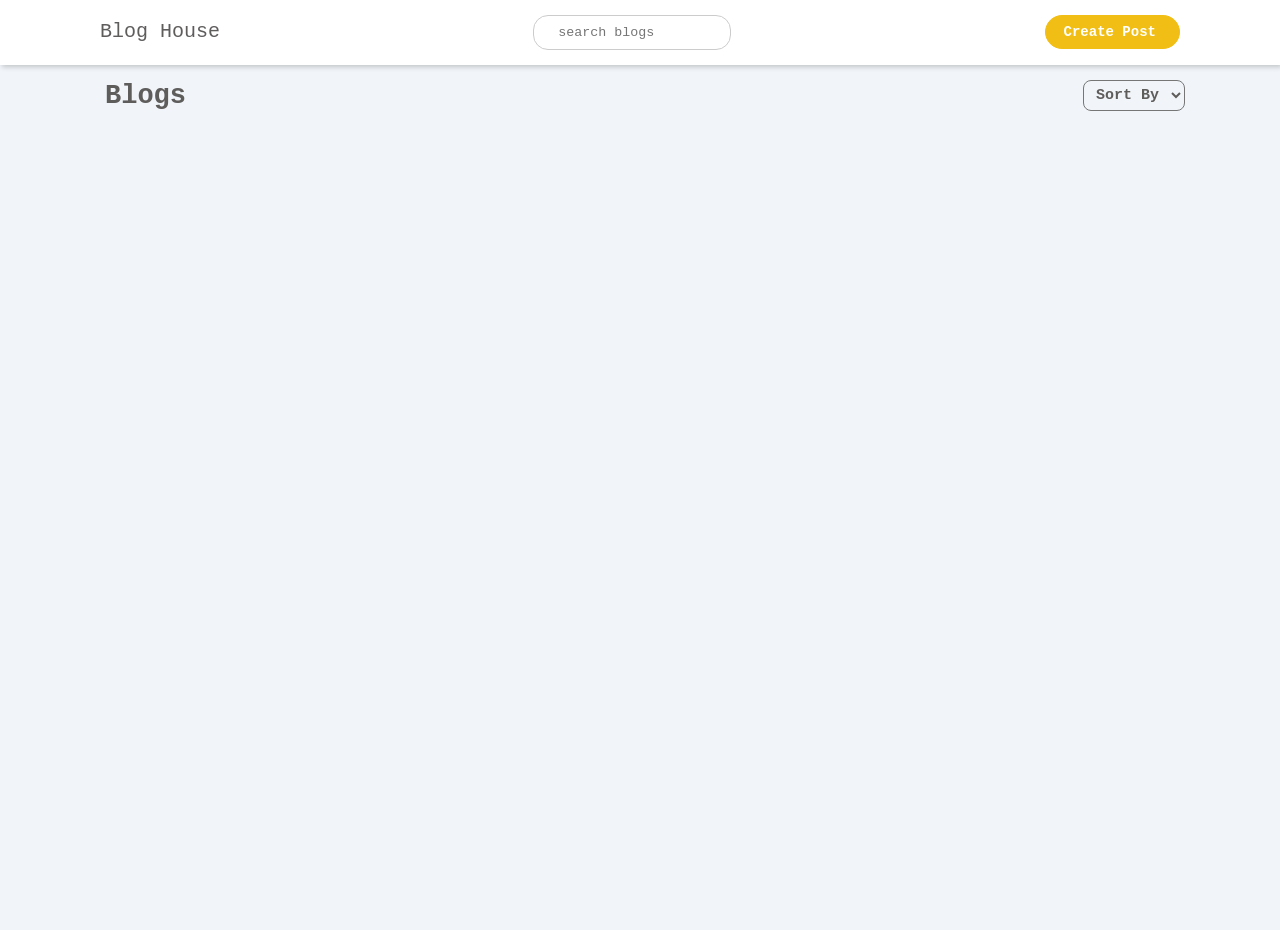
==== index.html @ 242c8fc6 "first commit" ====
<!doctype html>
<html lang="en">
  <head>
    <meta charset="UTF-8" />
    <meta name="viewport" content="width=device-width, initial-scale=1.0" />
    <link rel="stylesheet" href="style.css" />
    <title>Blog House</title>
  </head>
  <body>
    
    <div class="overlay" id="overlay"></div>

    <div class="sidebar-wrapper" id="sidebar-wrapper">
      <div class="sidebar">
        <input type="input" name="" id="select-image"/>
        <img src="" id="preview-image" alt="image" width="100px" height="100px">
        <input type="text" id="title" placeholder="title">
        <textarea name="" id="body" placeholder="contents"></textarea>
        <button id="update-btn">Edit Post <i class="fa-regular fa-pen-to-square"></i></button>
      </div>
    </div>

    <main class="page-content" id="page-content">
      <header class="header-wrapper">
        <div class="header-brand">
          <span class="logo"><i class="fa-solid fa-igloo"></i></span>
          <span>Blog House</span>
        </div>

        <div class="search-wrapper">
          <span class="fa-solid fa-search"></span>
          <input type="text" placeholder="search blogs" id="search">
        </div>

        <div class="add-post">
          <a href="createpost.html" class="createplus"><button>Create Post <i class="fa-solid fa-circle-plus"></i></button></a>
          <a href="createpost.html" class="plus"><button><i class="fa-solid fa-circle-plus"></i></button></a>
        </div>
      </header>

      <section class="main-content">
        <div class="main-top">
          <h2>Blogs</h2>
          <select name="" id="sortblog">
            <option value="">Sort By</option>
            <option value="newest">Newest</option>
            <option value="oldest">Oldest</option>
            <option value="a-z">A-Z</option>
          </select>
        </div>
        <div class="blog-posts-wrapper" id="blog-posts">

        </div>
      </section>
    </main>

    <script src="index.js"></script>
    <script src="https://kit.fontawesome.com/64bd4d313c.js" crossorigin="anonymous"></script>
  </body>
</html>
---- style.css ----
* {
  padding: 0;
  margin: 0;
  box-sizing: border-box;
  font-family: monospace;
}
.overlay{
  position: fixed;
  inset: 0;
  background: #00000080;
  opacity: 0;
  transition: all 0.4s;
  z-index: 2;
  visibility: hidden;
  height: 100vh;
}
.page-content.blur{
  filter: blur(2px);
  transition: all 0.2s;
}

.sidebar-wrapper{
  position: fixed;
  right: -10px;
  top: 0;
  z-index: 3;
  background: #f1f5f9;
  height: 100vh;
  width: 400px;
  padding: 0 20px 0 35px;
  transition: all 800ms;
  display: flex;
  visibility: hidden;
  transition: all 0.2s;
  transition-timing-function: ease-out;
  flex-direction: column;
  gap: 10px;
  border-radius: 5px;

  box-shadow: 2px 2px 5px #00000033;
}
.sidebar{
  display: flex;
  flex-direction: column;
  gap: 20px;
  margin-top: 100px;
  padding: 20px 10px;
  background: #fff;
  border-radius: 5px;
  box-shadow: 2px 2px 5px #00000033;
}
.sidebar .upload-button{
  width: 40%;
}
.sidebar img{
  border-radius: 50%;
  display: none;
}
.sidebar input,
.sidebar textarea{
  padding: 9px;
  outline: 0;
  border: 1px solid #ccc;
  border-radius: 5px;
  color: #5f5c5c;
}
.sidebar textarea{
  height: 100px;
}
.sidebar-wrapper button{
  padding: 8px;
  border-radius: 5px;
  outline: 0;
  border: 1px solid #d1a514ee;
  color: #fff;
  background: #d1a514ee;
  font-weight: 600;
  font-size: 14px;
  /* transition: all 0.1s; */
}
.sidebar-wrapper button:hover{
  background: #b89112ee;
}
.header-wrapper{
  display: flex;
  justify-content: space-between;
  padding: 15px 100px;
  background: #fff;
  box-shadow: 2px 2px 5px #00000033;
  position: fixed;
  top: 0;
  width: 100%;
  z-index: 1;
  transition: all 600ms;
  height: 65px;
}
.header-brand{
  gap: 15px;
  font-size: 20px;
  color: #5f5c5c;
  transition: all 800ms;
  cursor: pointer;
}
.logo{
  color: #ffc400;
  font-size: 26px;
}
.search-wrapper{
  display: flex;
  align-items: center;
  gap: 12px;
  border: 1px solid #ccc;
  padding: 6px 12px;
  border-radius: 15px;
  transition: all 800ms;
}
.search-wrapper span{
  color: #5f5c5c;
  font-size: 13px;
}
.search-wrapper input{
  border: none;
  outline: none;
  color: #5f5c5c;
}
.add-post a{
  text-decoration: none;
}
.add-post button{
  display: flex;
  gap: 5px;
  align-items: center;
  padding: 8px 18px;
  border: 1px solid #f1be15;
  border-radius: 20px;
  background: #f1be15;
  color: #fff;
  font-weight: 600;
  font-size: 14px;
  transition: all 800ms;
}
.add-post button:hover{
  padding: 9px 20px;
  outline: 2px #f1be15;
  background: transparent;
  color: #ffc400;
  cursor: pointer;
  font-size: 15px;
}
.plus{
  display: none;
}
.main-content{
  margin-top: 30px;
  padding: 50px 95px;
  background: #f1f5f9;
  min-height: 100vh;
}
.main-top{
  margin: 0 0 25px 10px;
  display: flex;
  justify-content: space-between;
  align-items: center;
}
.main-top select{
  padding: 5px 8px;
  color: #5f5c5c;
  font-weight: 600;
  font-size: 15px;
  border-radius: 8px;
  background: transparent;
}
.main-top h2{
  font-size: 27px;
  color: #5f5c5c;
  font-weight: 600;
}
.blog-posts-wrapper {
  display: grid;
  grid-template-columns: repeat(auto-fill, minmax(300px, 1fr));
  column-gap: 20px;
  row-gap: 33px;
}
.blog-posts {
  display: flex;
  justify-content: center;
  flex-direction: column;
  background: #fff;
  border: 1px solid #d3d0d0;
  border-radius: 10px;
  box-shadow: 2px 2px 5px #00000013;
  color: #5f5c5c;
  overflow: hidden;
  transition: all 800ms;
  cursor: pointer;
  position: relative;
}
.blog-posts img{
  width: 100%;
  height: 250px;
}

.blog-posts:hover{
  transform: translateY(-20px);
}
.modify-post{
  visibility: hidden;
  opacity: 0;
  transition: 0.5s;
  z-index: 1;
}
.blog-posts img:hover{
  filter: blur(1px);
}
.blog-posts img:hover + .modify-post,
.modify-post:hover{
  opacity: 1;
  visibility: visible;
}
.delete{
  position: absolute;
  left: 5px;
  top: 5px;
  color: #f3f1f1;
  font-size: 20px;
}
.edit{
  position: absolute;
  right: 5px;
  top: 5px;
  color: #f3f1f1;
  font-size: 20px;
}
.blog-value{
  display: flex;
  flex-direction: column;
  gap: 8px;
  padding: 10px;
}
.blog-value h3{
  font-size: 19px;
  font-weight: 800;
}
.blog-value p{
  font-size: 14px;
}


/* create post */
.news{
  display: none;
}
.create-main{
  height: 95vh;
  display: flex;
  justify-content: center;
  align-items: center;
  flex-direction: column;
  gap: 10px;
}
.form{
  display: flex;
  flex-direction: column;
  gap: 20px;
  width: 400px;
  border-radius: 5px;
  box-shadow: 2px 2px 5px #00000033;
  padding: 40px 20px;
  background: #fff;
  z-index: 2;
}
.form .upload-button{
  width: 40%;
}
.form img{
  border-radius: 50%;
}
.form input,
.form textarea{
  padding: 9px;
  outline: 0;
  border: 1px solid #ccc;
  border-radius: 5px;
  color: #5f5c5c;
}
.form textarea{
  height: 100px;
}
.form img{
  display: none;
}
.form button{
  padding: 8px;
  border-radius: 5px;
  outline: 0;
  border: 1px solid #d1a514ee;
  color: #fff;
  background: #d1a514ee;
  font-weight: 600;
  font-size: 14px;
  transition: all 600ms;
}
.form button:hover{
  background: #b89112ee;
}
.createoverlay{
  top: 65px;
  visibility: visible;
  opacity: 1;
}

@media(max-width: 655px) {
  .header-wrapper{
    padding: 15px 65px;
  }
  .search-wrapper{
    display: none;
  }
  .createplus,
  .addnews{
    display: none;
  }
  .plus,
  .news{
    display: flex;
  }
  .main-content{
    padding: 50px 65px;
  }
}

@media(min-width:656px){
  .search-wrapper{
    display: none;
  }
  .createplus,
  .addnews{
    display: flex;
  }
  .plus,
  .news{
    display: none;
  }
}
@media(min-width:800px){
  .search-wrapper{
    display: flex;
  }
}
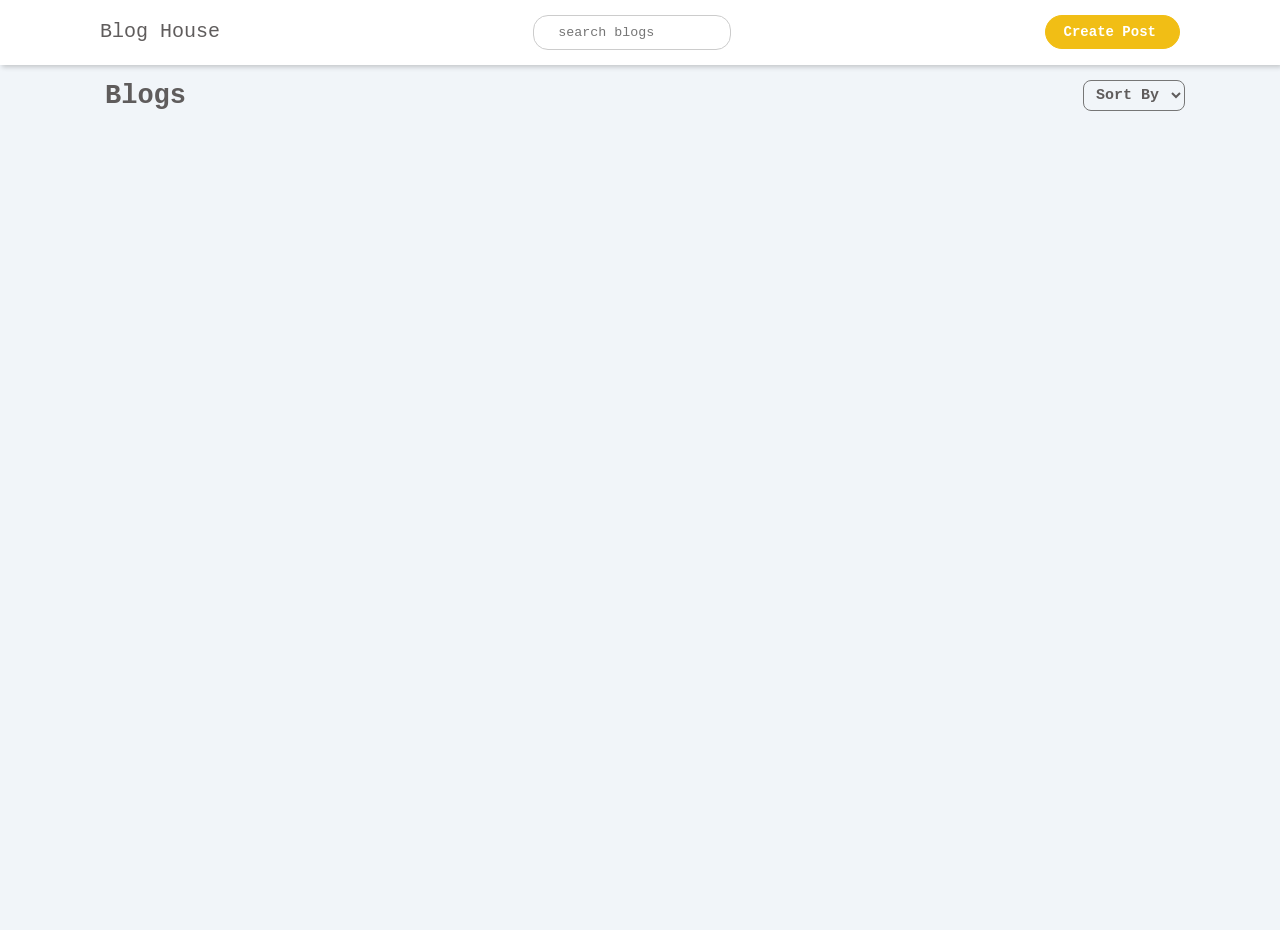
==== commit 836bd722: "add spinner and sweet alert" ====
--- a/index.html
+++ b/index.html
@@ -7,16 +7,27 @@
     <title>Blog House</title>
   </head>
   <body>
-    
     <div class="overlay" id="overlay"></div>
+
+    <div class="loader" id="loader">
+      <div class="spinner" id="spinner"></div>
+    </div>
 
     <div class="sidebar-wrapper" id="sidebar-wrapper">
       <div class="sidebar">
-        <input type="input" name="" id="select-image"/>
-        <img src="" id="preview-image" alt="image" width="100px" height="100px">
-        <input type="text" id="title" placeholder="title">
+        <input type="input" name="" id="select-image" />
+        <img
+          src=""
+          id="preview-image"
+          alt="image"
+          width="100px"
+          height="100px"
+        />
+        <input type="text" id="title" placeholder="title" />
         <textarea name="" id="body" placeholder="contents"></textarea>
-        <button id="update-btn">Edit Post <i class="fa-regular fa-pen-to-square"></i></button>
+        <button id="update-btn">
+          Edit Post <i class="fa-regular fa-pen-to-square"></i>
+        </button>
       </div>
     </div>
 
@@ -29,12 +40,16 @@
 
         <div class="search-wrapper">
           <span class="fa-solid fa-search"></span>
-          <input type="text" placeholder="search blogs" id="search">
+          <input type="text" placeholder="search blogs" id="search" />
         </div>
 
         <div class="add-post">
-          <a href="createpost.html" class="createplus"><button>Create Post <i class="fa-solid fa-circle-plus"></i></button></a>
-          <a href="createpost.html" class="plus"><button><i class="fa-solid fa-circle-plus"></i></button></a>
+          <a href="createpost.html" class="createplus"
+            ><button>Create Post <i class="fa-solid fa-circle-plus"></i></button
+          ></a>
+          <a href="createpost.html" class="plus"
+            ><button><i class="fa-solid fa-circle-plus"></i></button
+          ></a>
         </div>
       </header>
 
@@ -55,6 +70,10 @@
     </main>
 
     <script src="index.js"></script>
-    <script src="https://kit.fontawesome.com/64bd4d313c.js" crossorigin="anonymous"></script>
+    <script
+      src="https://kit.fontawesome.com/64bd4d313c.js"
+      crossorigin="anonymous"
+    ></script>
+    <script src="https://cdn.jsdelivr.net/npm/sweetalert2@11"></script>
   </body>
 </html>
--- a/style.css
+++ b/style.css
@@ -14,10 +14,40 @@
   visibility: hidden;
   height: 100vh;
 }
-.page-content.blur{
+.loader{
+  width: 100%;
+  height: 100vh;
+  background: #00000080;
+  position: fixed;
+  z-index: 3;
+  top: 66px;
+  display: flex;
+  justify-content: center;
+  align-items: center;
+  transition: all 0.4s;
+
+  display: none;
+}
+.spinner{
+  width: 60px;
+  height: 60px;
+  border: 7px solid #ffc400;
+  border-left: 7px solid #fff;
+  border-radius: 50%;
+  animation: spin 1s linear infinite;
+}
+@keyframes spin{
+  from{
+    transform: rotate(0deg);
+  }
+  to{
+    transform: rotate(360deg);
+  }
+}
+/* .page-content.blur{
   filter: blur(2px);
   transition: all 0.2s;
-}
+} */
 
 .sidebar-wrapper{
   position: fixed;
@@ -180,6 +210,7 @@
   grid-template-columns: repeat(auto-fill, minmax(300px, 1fr));
   column-gap: 20px;
   row-gap: 33px;
+  transition: all 800ms;
 }
 .blog-posts {
   display: flex;
@@ -309,6 +340,15 @@
   opacity: 1;
 }
 
+.empty-state{
+  display: flex;
+  justify-content: center;
+  align-items: center;
+  height: 200px;
+  color: #5f5c5c;
+  font-size: 25px;
+  font-weight: 600;
+}
 @media(max-width: 655px) {
   .header-wrapper{
     padding: 15px 65px;
